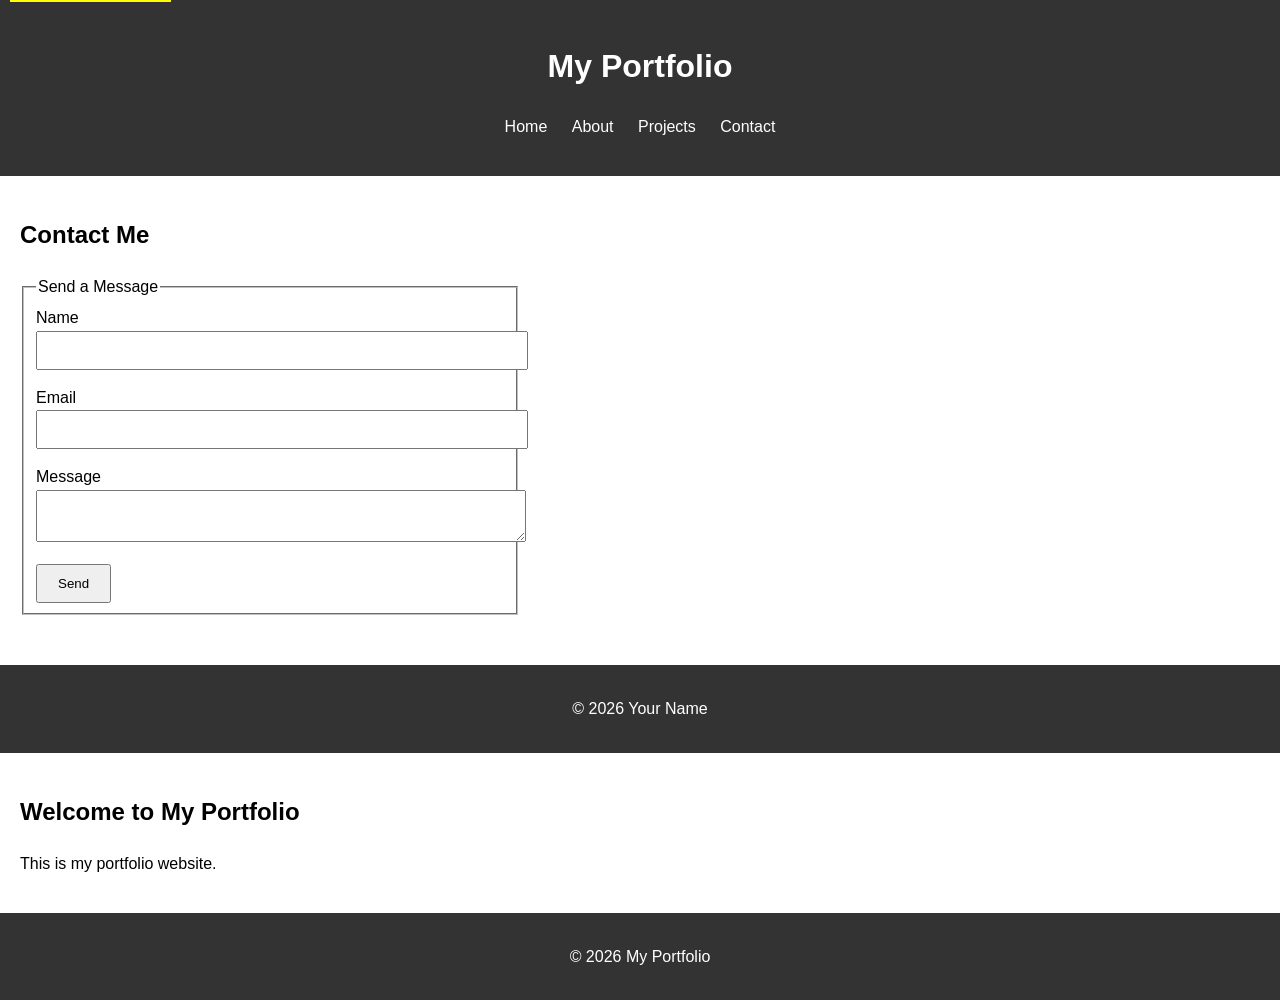
==== contact.html @ ddf5d971 "Add files via upload" ====
<!DOCTYPE html>
<html lang="en">
<head>
  <meta charset="UTF-8">
  <meta name="viewport" content="width=device-width, initial-scale=1.0">
  <meta name="description" content="Contact me through my portfolio website.">
  <title>Contact | Portfolio</title>
</head>
<meta name="description" content="Contact me through my portfolio website">
<meta name="keywords" content="portfolio, contact, web developer">
<meta name="author" content="Your Name">
<meta name="robots" content="index, follow">

<meta property="og:title" content="Contact | My Portfolio">
<meta property="og:description" content="Contact me through my portfolio website">
<meta property="og:type" content="website">

<title>Contact | Portfolio</title>
<link rel="stylesheet" href="style.css">
<body>
<a href="#main-content">Skip to main content</a>
<header role="banner">
  <h1>My Portfolio</h1>
  <nav aria-label="Main navigation">
    <ul>
      <li><a href="index.html">Home</a></li>
      <li><a href="about.html">About</a></li>
      <li><a href="projects.html">Projects</a></li>
      <li><a href="contact.html" aria-current="page">Contact</a></li>
    </ul>
  </nav>
</header>
<main id="main-content">
  <section aria-labelledby="contact-heading">
    <h2 id="contact-heading">Contact Me</h2>
    <form aria-label="Contact form">
      <fieldset>
        <legend>Send a Message</legend>
        <label for="name">Name</label>
        <input type="text" id="name" name="name" required>
        <label for="email">Email</label>
        <input type="email" id="email" name="email" required>
        <label for="message">Message</label>
        <textarea id="message" name="message" required></textarea>
        <button type="submit">Send</button>
      </fieldset>
    </form>
  </section>
</main>
<footer role="contentinfo"><p>&copy; 2026 Your Name</p></footer>
</body>
</html>
<main id="main-content">
      <h2>Welcome to My Portfolio</h2>
      <p>This is my portfolio website.</p>
  </main>

  <footer>
      <p>© 2026 My Portfolio</p>
  </footer>

</body>
---- style.css ----
/* General Page Styling */
body {
    font-family: Arial, sans-serif;
    margin: 0;
    padding: 0;
    line-height: 1.6;
}

/* Skip Link */
a[href="#main-content"] {
    position: absolute;
    top: -40px;
    left: 10px;
    background: yellow;
    padding: 8px;
}

a[href="#main-content"]:focus {
    top: 10px;
}

/* Header */
header {
    background: #333;
    color: white;
    padding: 20px;
    text-align: center;
}

/* Navigation */
nav ul {
    list-style: none;
    padding: 0;
}

nav ul li {
    display: inline;
    margin: 10px;
}

nav a {
    color: white;
    text-decoration: none;
}

nav a:focus,
nav a:hover {
    text-decoration: underline;
}

/* Main Content */
main {
    padding: 20px;
}

/* Sections */
section {
    margin-bottom: 30px;
}

/* Form */
form {
    max-width: 500px;
}

input, textarea {
    width: 100%;
    padding: 10px;
    margin-bottom: 15px;
}

button {
    padding: 10px 20px;
    cursor: pointer;
}

/* Footer */
footer {
    background: #333;
    color: white;
    text-align: center;
    padding: 15px;
}
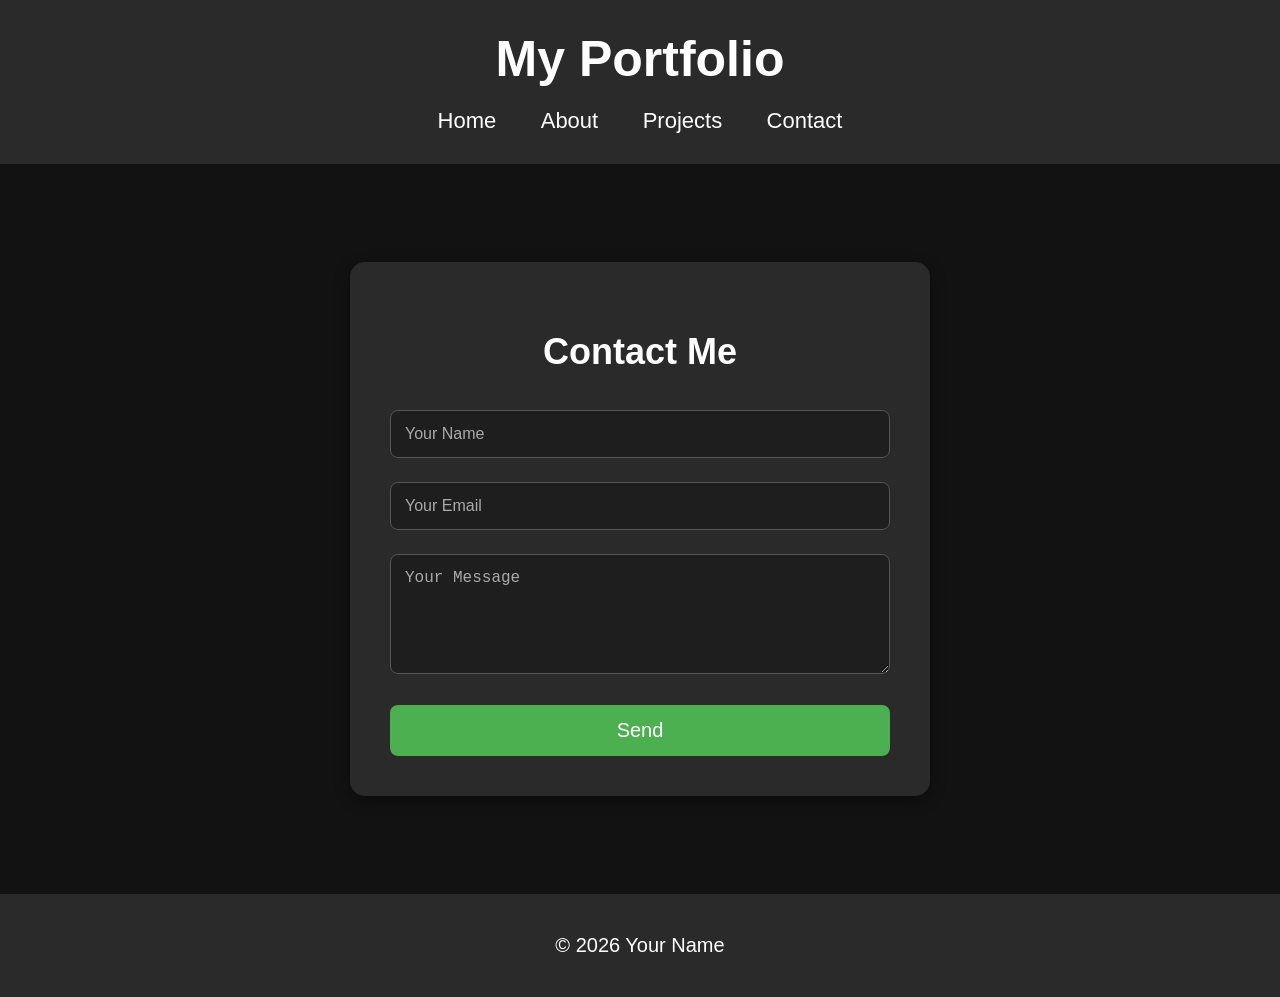
==== commit 93a5068b: "Add files via upload" ====
--- a/contact.html
+++ b/contact.html
@@ -1,62 +1,44 @@
 <!DOCTYPE html>
 <html lang="en">
 <head>
-  <meta charset="UTF-8">
-  <meta name="viewport" content="width=device-width, initial-scale=1.0">
-  <meta name="description" content="Contact me through my portfolio website.">
-  <title>Contact | Portfolio</title>
+    <meta charset="UTF-8">
+    <meta name="viewport" content="width=device-width, initial-scale=1.0">
+    <title>Contact | Portfolio</title>
+    <link rel="stylesheet" href="style.css">
 </head>
-<meta name="description" content="Contact me through my portfolio website">
-<meta name="keywords" content="portfolio, contact, web developer">
-<meta name="author" content="Your Name">
-<meta name="robots" content="index, follow">
+<body>
 
-<meta property="og:title" content="Contact | My Portfolio">
-<meta property="og:description" content="Contact me through my portfolio website">
-<meta property="og:type" content="website">
+    <!-- Header -->
+    <header>
+        <h1>My Portfolio</h1>
+        <nav>
+            <a href="index.html">Home</a>
+            <a href="about.html">About</a>
+            <a href="projects.html">Projects</a>
+            <a href="contact.html">Contact</a>
+        </nav>
+    </header>
 
-<title>Contact | Portfolio</title>
-<link rel="stylesheet" href="style.css">
-<body>
-<a href="#main-content">Skip to main content</a>
-<header role="banner">
-  <h1>My Portfolio</h1>
-  <nav aria-label="Main navigation">
-    <ul>
-      <li><a href="index.html">Home</a></li>
-      <li><a href="about.html">About</a></li>
-      <li><a href="projects.html">Projects</a></li>
-      <li><a href="contact.html" aria-current="page">Contact</a></li>
-    </ul>
-  </nav>
-</header>
-<main id="main-content">
-  <section aria-labelledby="contact-heading">
-    <h2 id="contact-heading">Contact Me</h2>
-    <form aria-label="Contact form">
-      <fieldset>
-        <legend>Send a Message</legend>
-        <label for="name">Name</label>
-        <input type="text" id="name" name="name" required>
-        <label for="email">Email</label>
-        <input type="email" id="email" name="email" required>
-        <label for="message">Message</label>
-        <textarea id="message" name="message" required></textarea>
-        <button type="submit">Send</button>
-      </fieldset>
-    </form>
-  </section>
-</main>
-<footer role="contentinfo"><p>&copy; 2026 Your Name</p></footer>
+    <!-- Contact Section -->
+    <section class="contact-section">
+        <div class="contact-form">
+            <h2>Contact Me</h2>
+            <form>
+                <input type="text" placeholder="Your Name" required>
+
+                <input type="email" placeholder="Your Email" required>
+
+                <textarea placeholder="Your Message" rows="5" required></textarea>
+
+                <button type="submit">Send</button>
+            </form>
+        </div>
+    </section>
+
+    <!-- Footer -->
+    <footer>
+        <p>© 2026 Your Name</p>
+    </footer>
+
 </body>
-</html>
-<main id="main-content">
-      <h2>Welcome to My Portfolio</h2>
-      <p>This is my portfolio website.</p>
-  </main>
-
-  <footer>
-      <p>© 2026 My Portfolio</p>
-  </footer>
-
-</body>+</html>
--- a/style.css
+++ b/style.css
@@ -1,83 +1,110 @@
-/* General Page Styling */
+/* General Page Style */
 body {
+    margin: 0;
     font-family: Arial, sans-serif;
-    margin: 0;
-    padding: 0;
-    line-height: 1.6;
-}
-
-/* Skip Link */
-a[href="#main-content"] {
-    position: absolute;
-    top: -40px;
-    left: 10px;
-    background: yellow;
-    padding: 8px;
-}
-
-a[href="#main-content"]:focus {
-    top: 10px;
+    background: #121212;
+    color: white;
 }
 
 /* Header */
 header {
-    background: #333;
-    color: white;
-    padding: 20px;
+    background: #2a2a2a;
     text-align: center;
+    padding: 30px 20px;
 }
 
-/* Navigation */
-nav ul {
-    list-style: none;
-    padding: 0;
+header h1 {
+    margin: 0;
+    font-size: 50px;
 }
 
-nav ul li {
-    display: inline;
-    margin: 10px;
+nav {
+    margin-top: 20px;
 }
 
 nav a {
     color: white;
     text-decoration: none;
+    margin: 0 20px;
+    font-size: 22px;
 }
 
-nav a:focus,
 nav a:hover {
-    text-decoration: underline;
+    color: #4CAF50;
 }
 
-/* Main Content */
-main {
-    padding: 20px;
+/* Contact Section */
+.contact-section {
+    display: flex;
+    justify-content: center;
+    align-items: center;
+    min-height: 70vh;
+    padding: 50px 20px;
 }
 
-/* Sections */
-section {
-    margin-bottom: 30px;
-}
-
-/* Form */
-form {
+.contact-form {
+    background: #2a2a2a;
+    padding: 40px;
+    border-radius: 15px;
+    box-shadow: 0 4px 15px rgba(0,0,0,0.4);
+    width: 100%;
     max-width: 500px;
 }
 
-input, textarea {
-    width: 100%;
-    padding: 10px;
-    margin-bottom: 15px;
+.contact-form h2 {
+    text-align: center;
+    color: white;
+    margin-bottom: 25px;
+    font-size: 36px;
 }
 
-button {
-    padding: 10px 20px;
+/* Input Boxes */
+.contact-form input,
+.contact-form textarea {
+    width: 100%;
+    padding: 14px;
+    margin: 12px 0;
+    border: 1px solid #555;
+    border-radius: 8px;
+    background: #1e1e1e;
+    color: white;
+    font-size: 16px;
+    box-sizing: border-box;
+    outline: none;
+}
+
+.contact-form input::placeholder,
+.contact-form textarea::placeholder {
+    color: #aaa;
+}
+
+.contact-form input:focus,
+.contact-form textarea:focus {
+    border-color: #4CAF50;
+    box-shadow: 0 0 5px rgba(76, 175, 80, 0.5);
+}
+
+/* Button */
+.contact-form button {
+    width: 100%;
+    padding: 14px;
+    background: #4CAF50;
+    color: white;
+    border: none;
+    border-radius: 8px;
+    font-size: 20px;
     cursor: pointer;
+    margin-top: 15px;
+}
+
+.contact-form button:hover {
+    background: #45a049;
 }
 
 /* Footer */
 footer {
-    background: #333;
-    color: white;
+    background: #2a2a2a;
     text-align: center;
-    padding: 15px;
+    padding: 20px;
+    font-size: 20px;
 }
